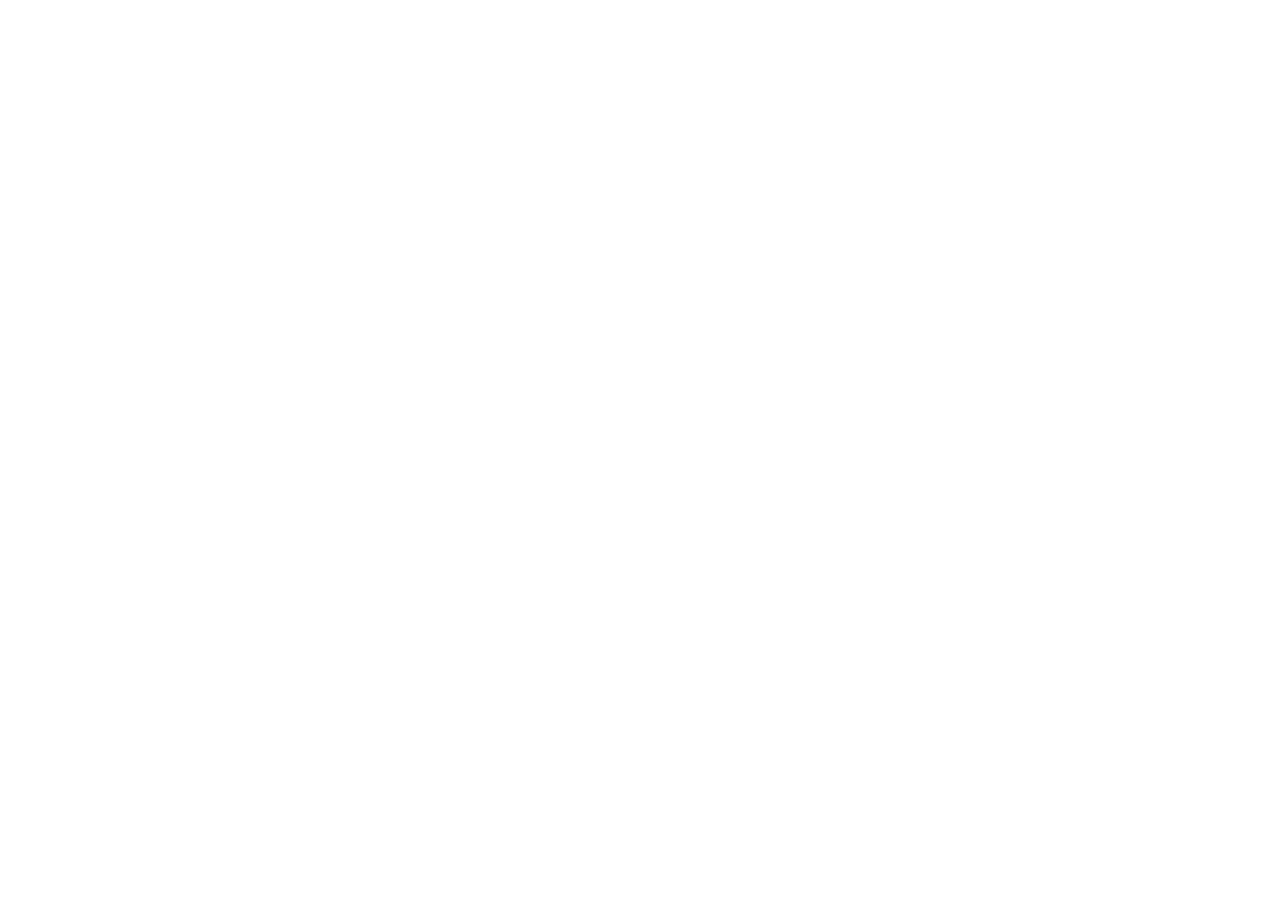
==== fym-honors-portfolio/index.html @ fb8272e0 "test" ====
<!DOCTYPE html>
<html>

<head>
    <title>YuYu Madigan Honors Portfolio</title>
    <meta charset="utf-8">
    <link rel="icon" type="image/gif" href="images/favicon-final.png" sizes="16x16" />
    <link rel="stylesheet" href="styles/stylesheet.css" />
</head>

<body>
                  
</body>

</html>
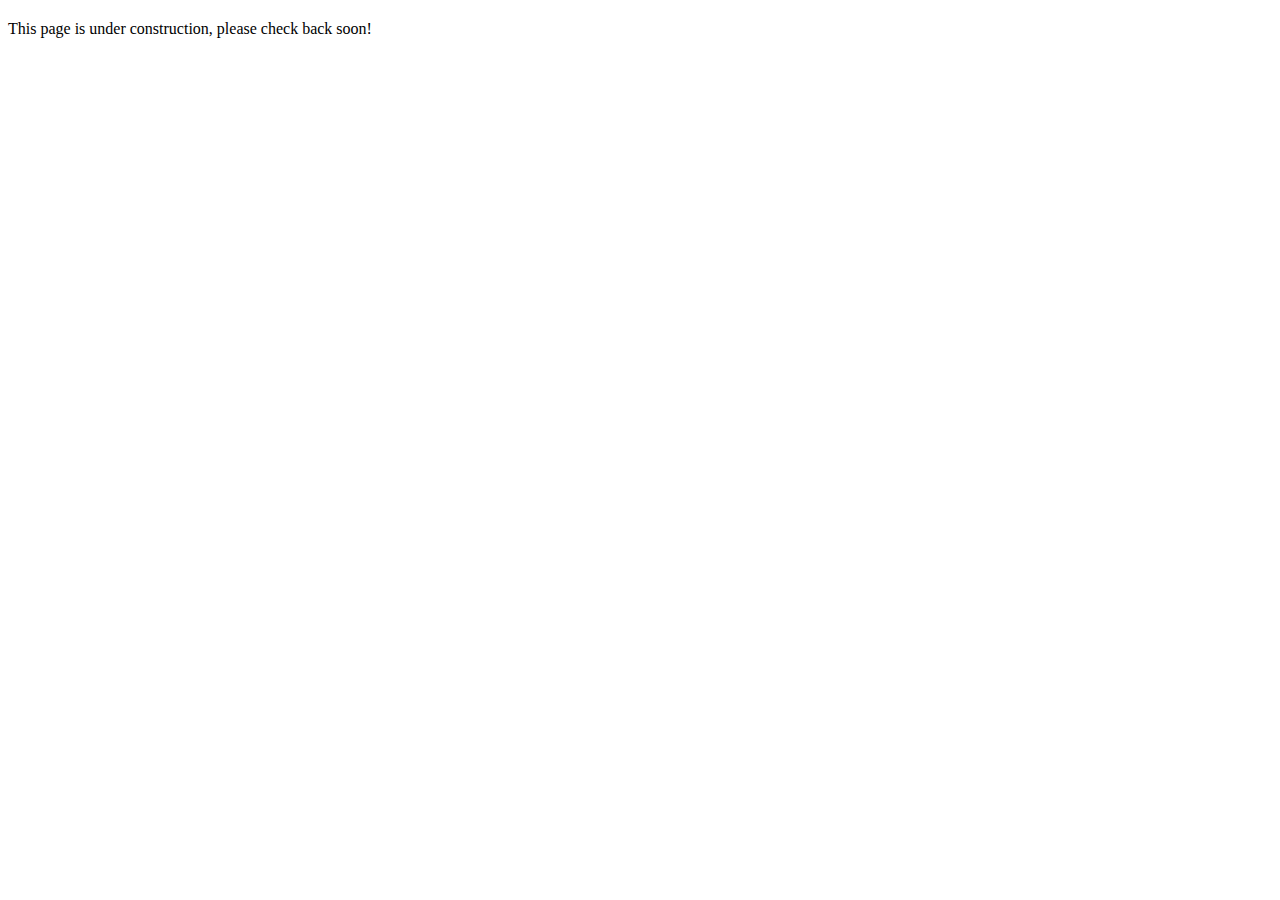
==== commit 010737ea: "adding index content" ====
--- a/fym-honors-portfolio/index.html
+++ b/fym-honors-portfolio/index.html
@@ -9,7 +9,16 @@
 </head>
 
 <body>
-                  
+    <div class = "main-navigation">
+    </div>  
+    <div class = "main-header">
+    </div>          
+    <div class = "main-body">
+        <div class = "post">
+            <h2></h2>
+            <p>This page is under construction, please check back soon!</p>
+        </div>
+    </div>
 </body>
 
 </html>